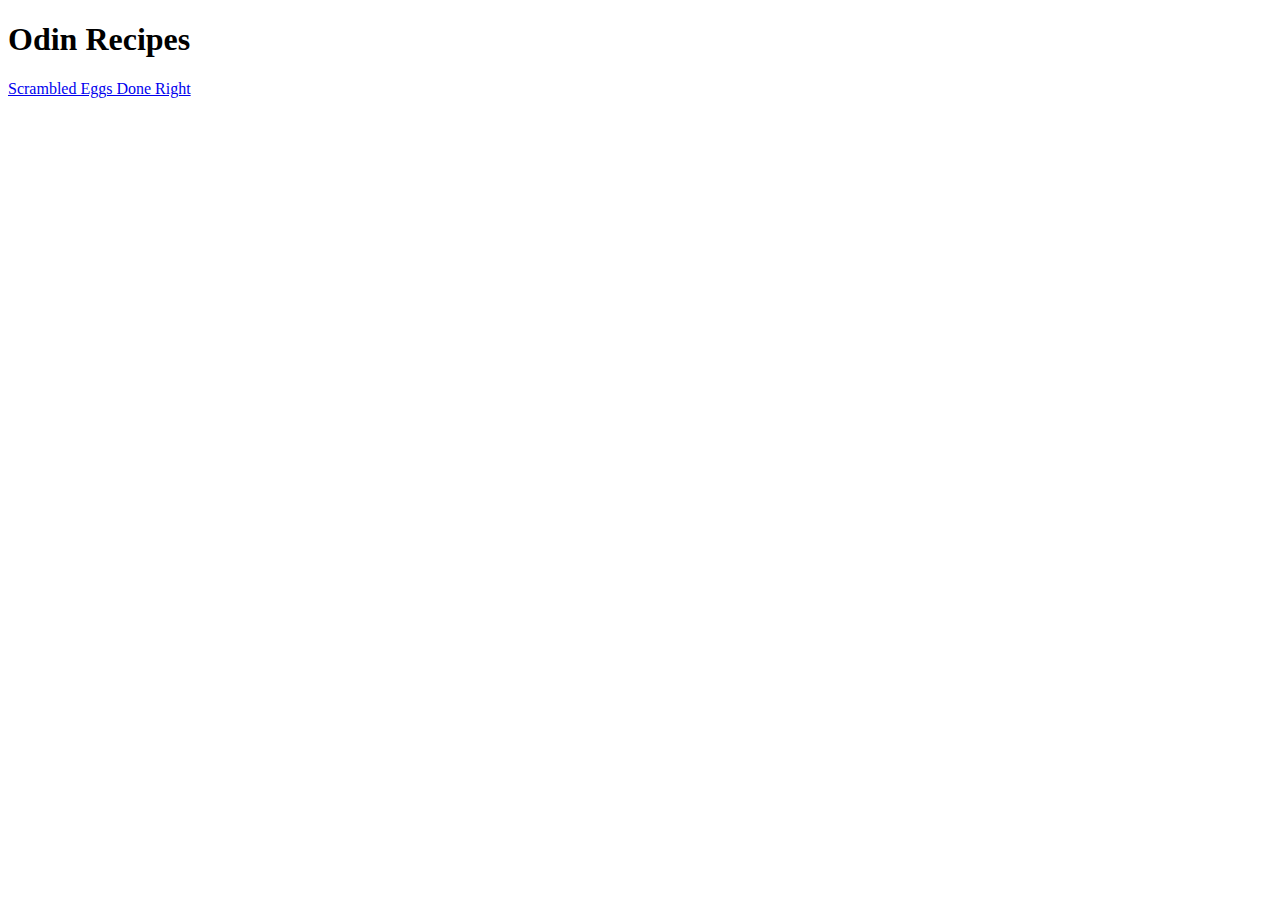
==== index.html @ 76d7ec1c "Add index.html" ====
<!DOCTYPE html>

<html lang="en">
    <head>
        <meta charset="utf-8">
        <title>Odin Recipes</title>
    </head>

    <body>
        <h1>Odin Recipes</h1>

        <a href="./recipes/scrambled-eggs-done-right.html">Scrambled Eggs Done Right</a>
    </body>
</html>
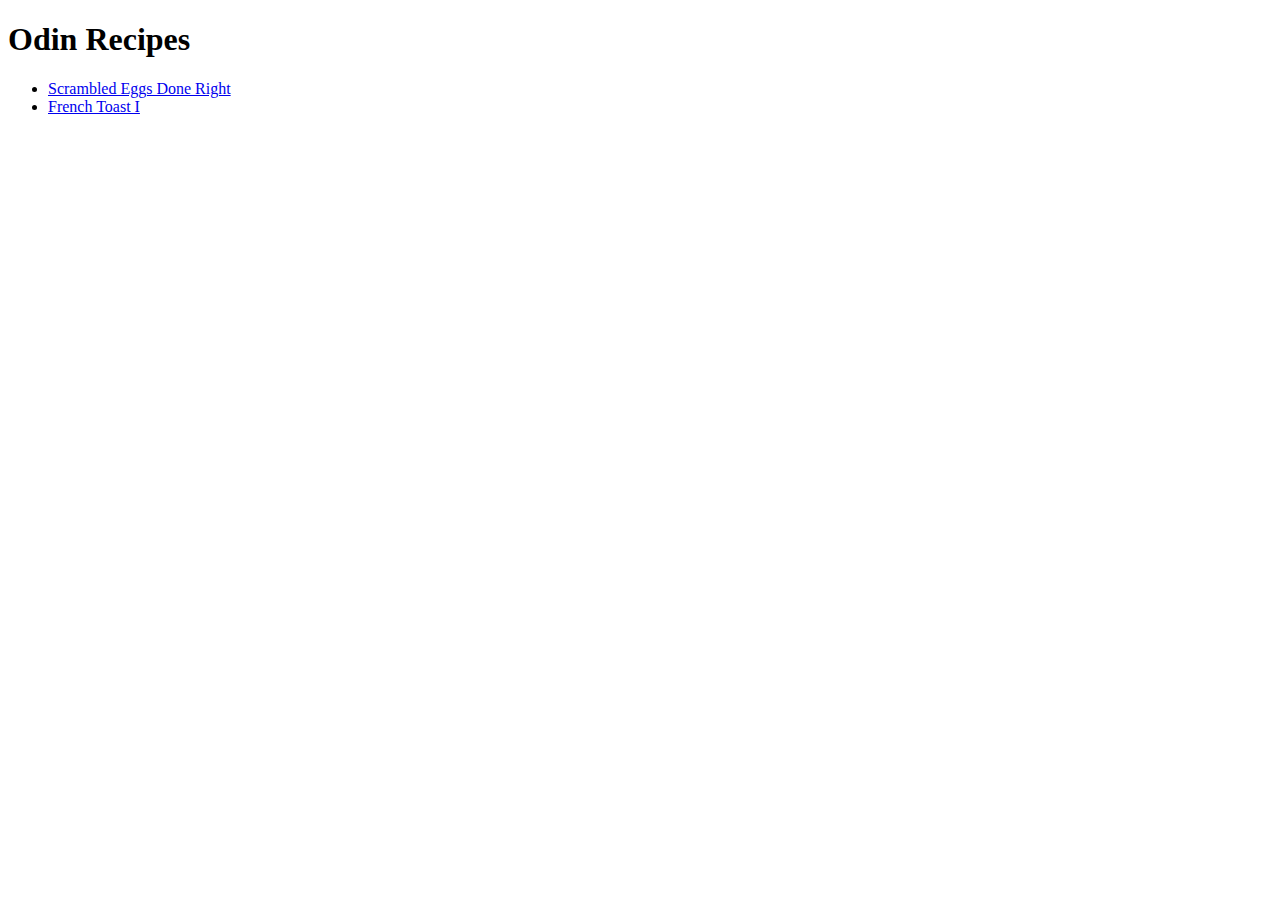
==== commit 15ad0ae0: "Add 'French Toast I' recipe" ====
--- a/index.html
+++ b/index.html
@@ -9,6 +9,9 @@
     <body>
         <h1>Odin Recipes</h1>
 
-        <a href="./recipes/scrambled-eggs-done-right.html">Scrambled Eggs Done Right</a>
+        <ul>
+            <li><a href="./recipes/scrambled-eggs-done-right.html">Scrambled Eggs Done Right</a></li>
+            <li><a href="./recipes/french-toast-i.html">French Toast I</li>
+        </ul>
     </body>
 </html>
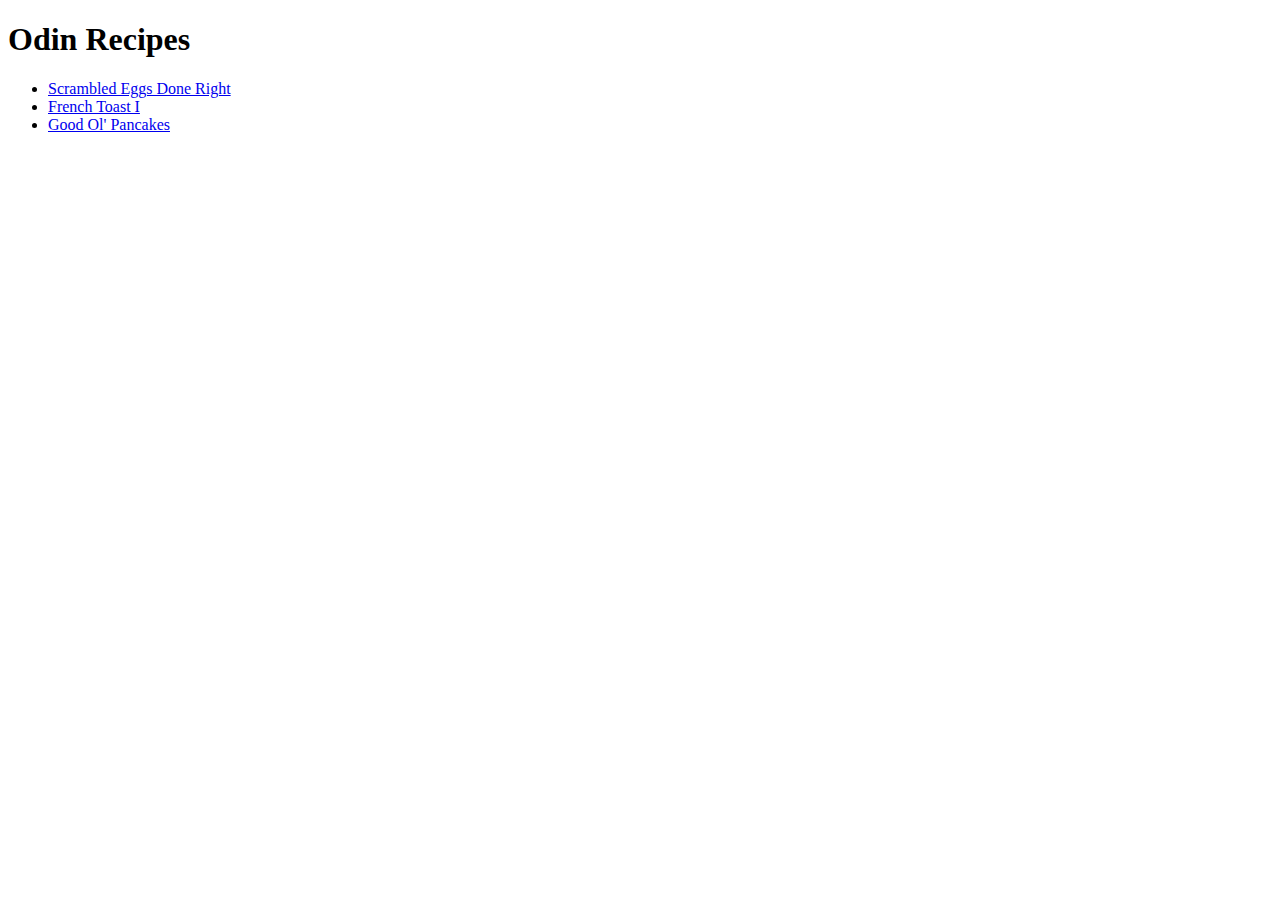
==== commit 13845966: "Add 'Good Ol Pancakes' recipe" ====
--- a/index.html
+++ b/index.html
@@ -12,6 +12,7 @@
         <ul>
             <li><a href="./recipes/scrambled-eggs-done-right.html">Scrambled Eggs Done Right</a></li>
             <li><a href="./recipes/french-toast-i.html">French Toast I</li>
+            <li><a href="./recipes/good-ol-pancakes.html">Good Ol' Pancakes</li>
         </ul>
     </body>
 </html>
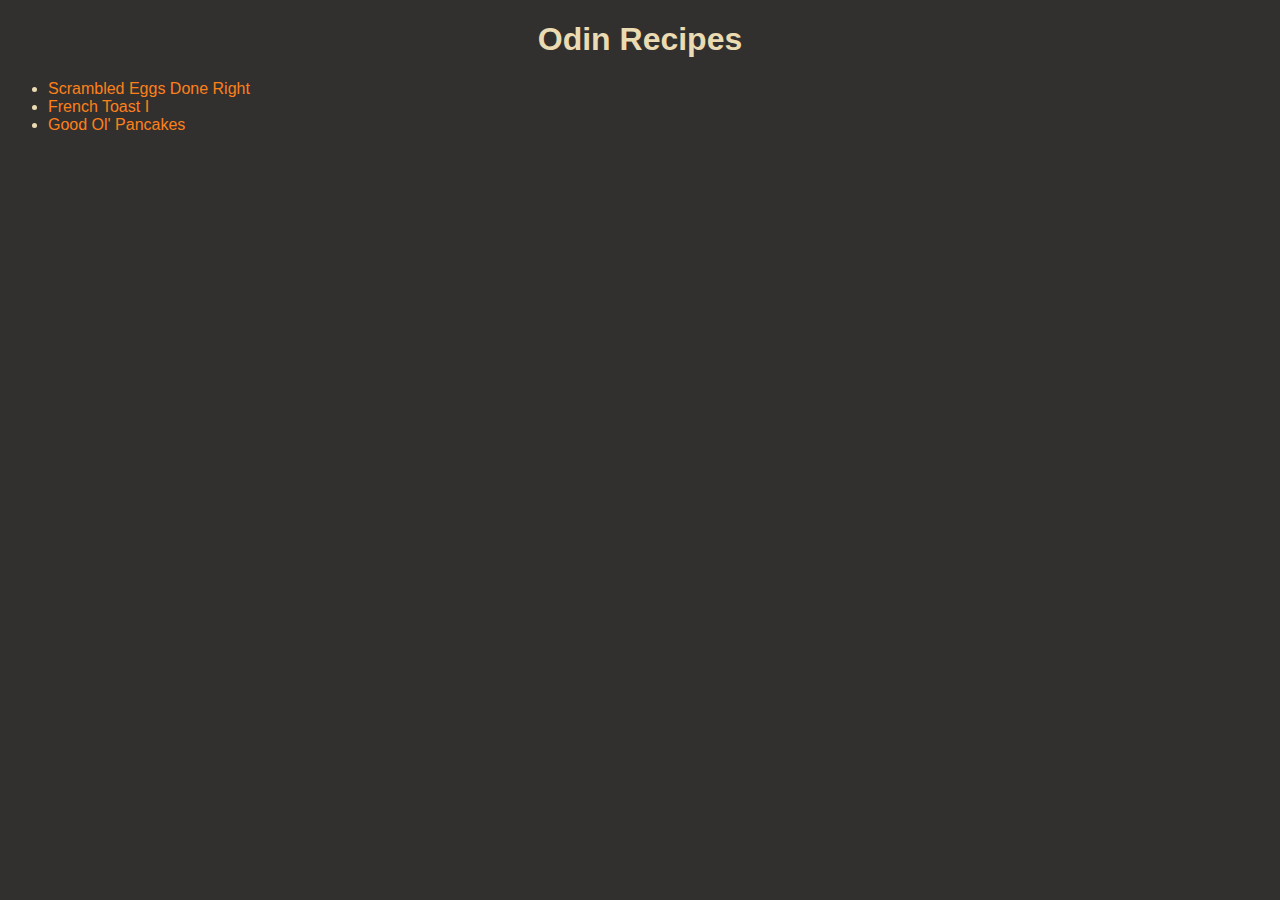
==== commit 2604ac0b: "Add style.css" ====
--- a/index.html
+++ b/index.html
@@ -3,7 +3,10 @@
 <html lang="en">
     <head>
         <meta charset="utf-8">
+        <meta http-equiv="X-UA-Compatible" content="IE=edge">
+        <meta name="viewport" content="width=device-width, initial-scale=1.0">
         <title>Odin Recipes</title>
+        <link rel="stylesheet" href="style.css">
     </head>
 
     <body>
--- a/style.css
+++ b/style.css
@@ -0,0 +1,41 @@
+body {
+    background-color: #32302f;
+    font-family: Helvetica, sans-serif;
+    color: #ebdbb2;
+}
+
+h1 {
+    font-style: bold;
+    text-align: center;
+}
+
+img {
+    display: block;
+    margin-left: auto;
+    margin-right: auto;
+    border-radius: 5px;
+/*
+    max-width: 100%;
+    height: auto;
+*/
+}
+
+a {
+    text-decoration: none;
+}
+
+a:link {
+    color: #fe8019;
+}
+
+a:visited {
+    color: #928374;
+}
+
+a:hover {
+    color: #ebdbb2;
+}
+
+a:active {
+    color: #fabd2f;
+}
